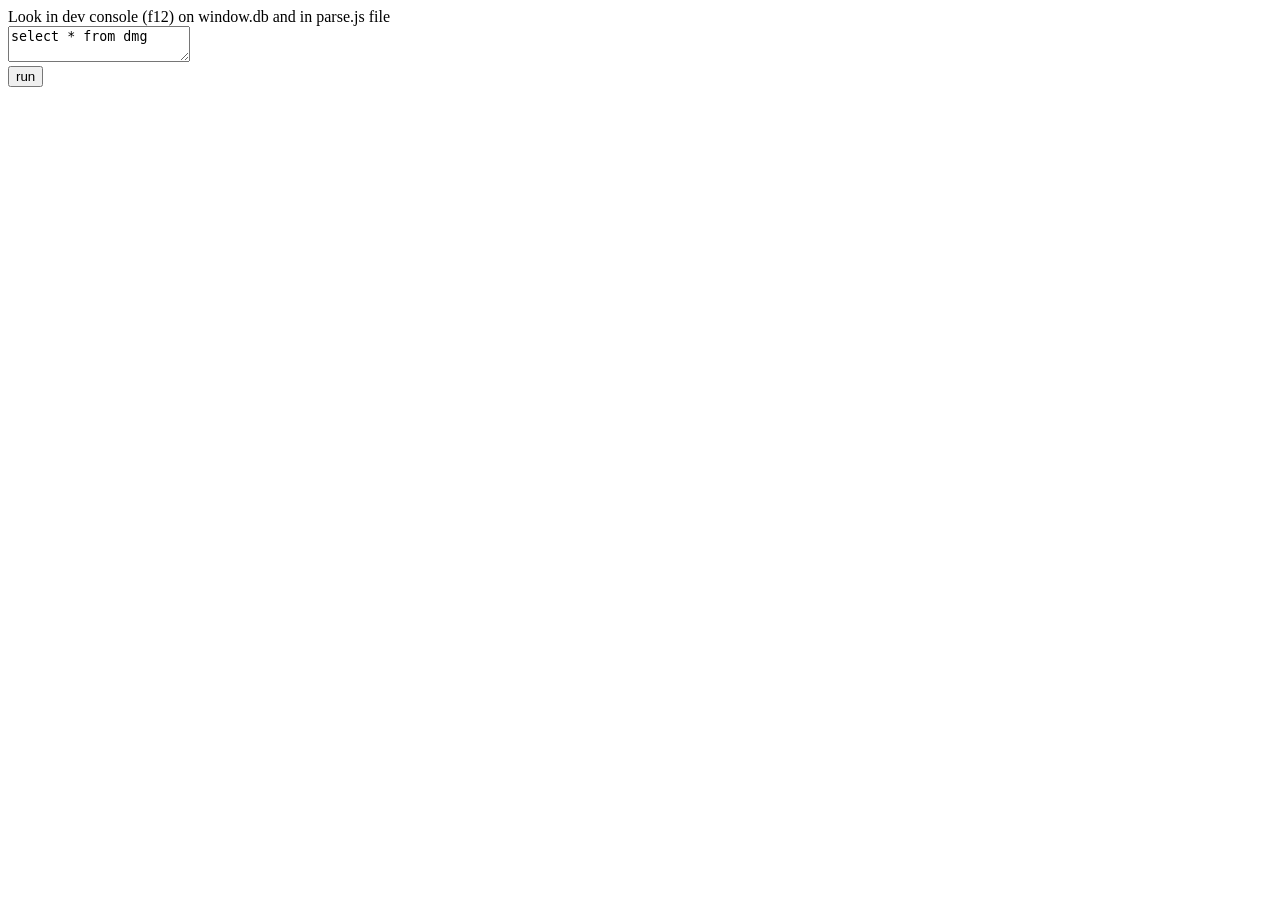
==== parse.html @ ccdc3f13 "Working on client side sqlite3 parsing" ====
<!doctype html>
<html lang="en-us">
  <head>
    <meta charset="utf-8">
    <meta http-equiv="Content-Type" content="text/html; charset=utf-8">
    <title>Parser</title>
  </head>
  <body>
    Look in dev console (f12) on window.db and in parse.js file
    <div>
      <textarea id="query">select * from dmg</textarea>
    </div>
    <button id="run">run</button>
    <pre id="results">
    </pre>
    <script src="jswasm/sqlite3-worker1-promiser.js"></script>
    <script src="parse.js"></script>
  </body>
</html>
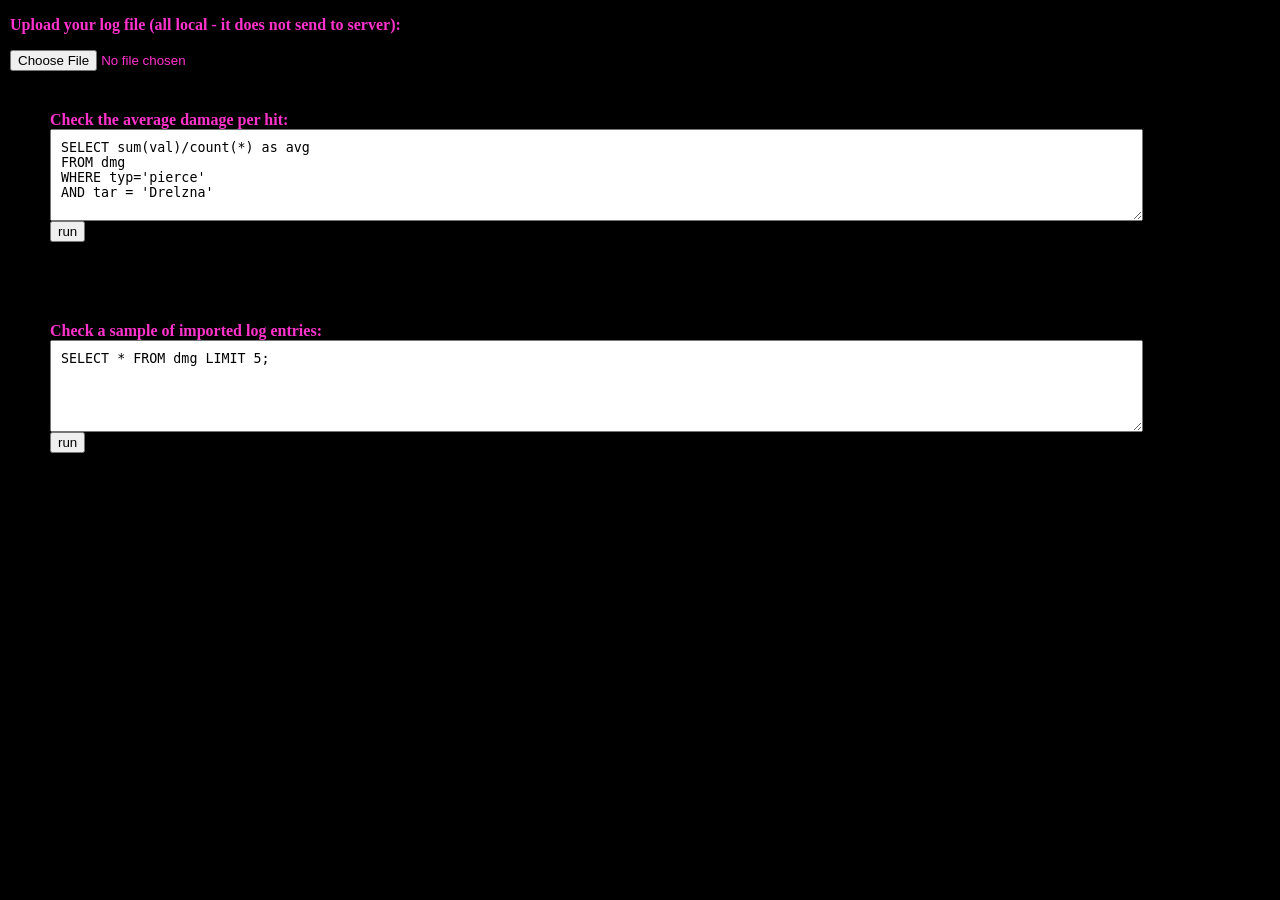
==== commit a747fc3d: "WIP - adding local parsing" ====
--- a/parse.html
+++ b/parse.html
@@ -1,16 +1,36 @@
 <!doctype html>
 <html lang="en-us">
   <head>
+    <link rel="stylesheet" type="text/css" href="main.css"/>
     <meta charset="utf-8">
     <meta http-equiv="Content-Type" content="text/html; charset=utf-8">
     <title>Parser</title>
   </head>
   <body>
-    Look in dev console (f12) on window.db and in parse.js file
-    <div>
-      <textarea id="query">select * from dmg</textarea>
+    <p>
+      Upload your log file (all local - it does not send to server):
+    </p>
+    <input type="file" id="fileInput" />
+
+    <div class="querybox">
+      Check the average damage per hit:
+      <textarea class="query">
+SELECT sum(val)/count(*) as avg
+FROM dmg
+WHERE typ='pierce'
+AND tar = 'Drelzna'
+</textarea>
+    <button class="run">run</button>
     </div>
-    <button id="run">run</button>
+
+    <div class="querybox">
+      Check a sample of imported log entries:
+      <textarea class="query">
+SELECT * FROM dmg LIMIT 5;
+</textarea>
+    <button class="run">run</button>
+    </div>
+
     <pre id="results">
     </pre>
     <script src="jswasm/sqlite3-worker1-promiser.js"></script>
--- a/main.css
+++ b/main.css
@@ -0,0 +1,37 @@
+html {
+  background: #000;
+  color: #ff33cc;
+  font-family: 'Comic Sans MS', 'Comic Sans', cursive;
+  font-weight:bold;
+  padding-left: 10px;
+}
+body {
+  margin:auto;
+}
+
+a {
+  color: #66ccff;
+}
+
+.setup {
+  font-size: 10px;
+}
+
+.warn {
+  color: #ffff00;
+  font-size: 10px;
+}
+
+.query {
+  min-height: 70px;
+  padding: 10px;
+  width: 90%;
+}
+
+.querybox {
+  padding: 40px;
+}
+
+.querybox textarea {
+  display: block;
+}
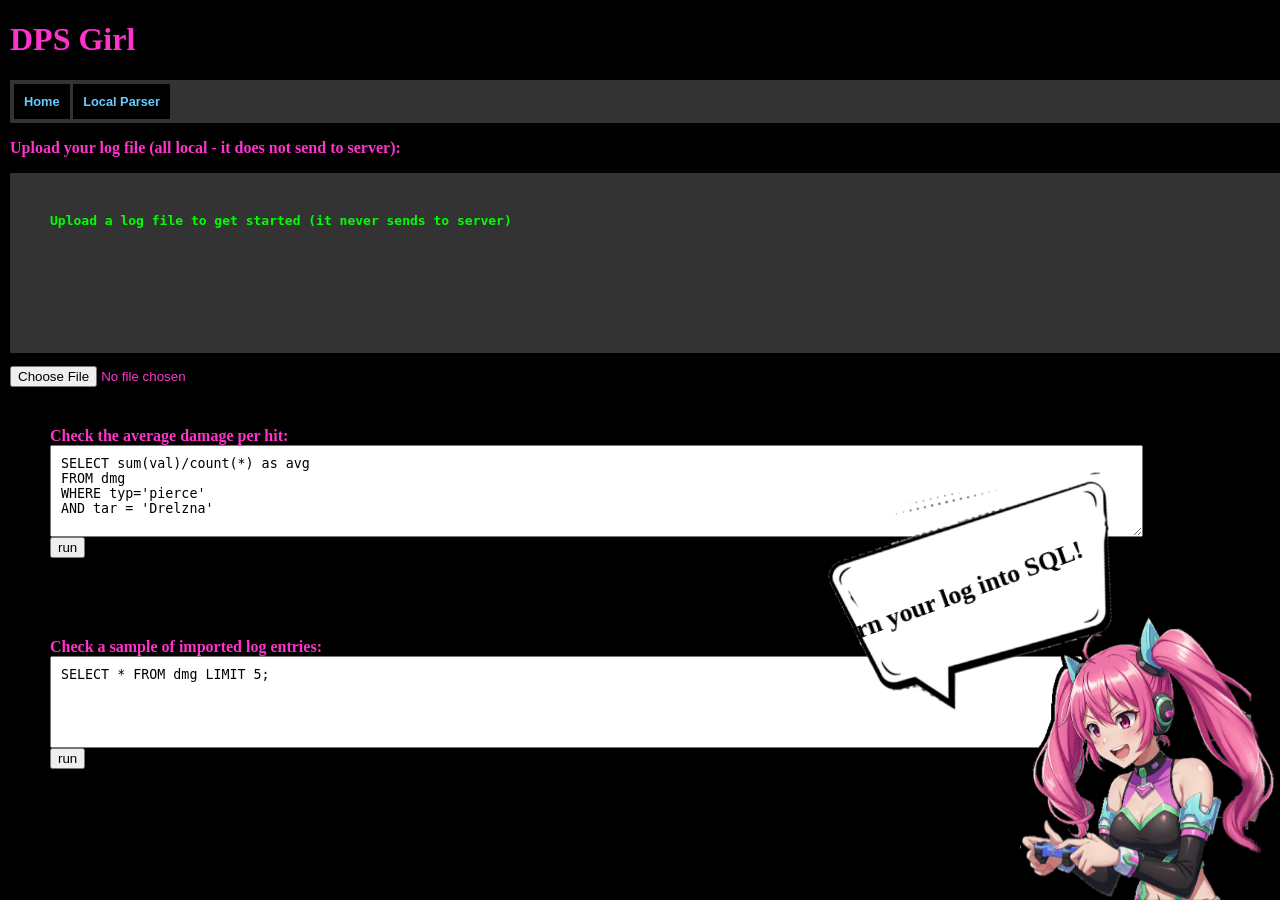
==== commit 8ca5b4cf: "Add link to new page" ====
--- a/parse.html
+++ b/parse.html
@@ -5,11 +5,43 @@
     <meta charset="utf-8">
     <meta http-equiv="Content-Type" content="text/html; charset=utf-8">
     <title>Parser</title>
+    <style>
+     .query {
+       min-height: 70px;
+       padding: 10px;
+       width: 90%;
+     }
+
+     .querybox {
+       padding: 40px;
+     }
+
+     .querybox textarea {
+       display: block;
+     }
+     #results {
+       background: #333;
+       color: lime;
+       height: 100px;
+       overflow: scroll;
+       padding: 40px;
+     }
+    </style>
   </head>
   <body>
+    <h1>DPS Girl</h1>
+    <nav>
+      <a href="/">Home</a>
+      <a href="/">Local Parser</a>
+    </nav>
     <p>
       Upload your log file (all local - it does not send to server):
     </p>
+
+    <pre id="results">
+Upload a log file to get started (it never sends to server)
+    </pre>
+
     <input type="file" id="fileInput" />
 
     <div class="querybox">
@@ -19,20 +51,31 @@
 FROM dmg
 WHERE typ='pierce'
 AND tar = 'Drelzna'
-</textarea>
-    <button class="run">run</button>
+      </textarea>
+      <button class="run">run</button>
     </div>
 
     <div class="querybox">
       Check a sample of imported log entries:
       <textarea class="query">
 SELECT * FROM dmg LIMIT 5;
-</textarea>
-    <button class="run">run</button>
+      </textarea>
+      <button class="run">run</button>
     </div>
 
-    <pre id="results">
-    </pre>
+    <div style="color:#000;">
+      <div
+        style="font-size:0.9em;position: fixed; right: 190px; bottom: 290px;z-index:2;font-family: 'Comic Sans MS', 'Comic Sans', cursive;font-weight:bold;rotate:340deg;z-index:3;">
+        <span id="dps" style="font-size:1.8em;">Turn your log into SQL!</span>
+      </div>
+      <img src="bubble.png"
+           onclick="poke()"
+           style="width:350px;position:fixed;bottom:145px;right:125px;z-index:2;" />
+      <img id="dps-girl" src="girl.gif"
+           onclick="poke()"
+           style="width:260px;position:fixed;bottom:0px;right:0px;" />
+    </div>
+
     <script src="jswasm/sqlite3-worker1-promiser.js"></script>
     <script src="parse.js"></script>
   </body>
--- a/main.css
+++ b/main.css
@@ -35,3 +35,22 @@
 .querybox textarea {
   display: block;
 }
+
+nav {
+  background: #333;
+  display: block;
+  font-family: arial;
+  font-size: 0.8rem;
+  padding: 4px;
+}
+
+nav a {
+  background: #000;
+  display: inline-block;
+  padding: 10px;
+  text-decoration: none;
+}
+
+nav a:hover {
+  text-decoration: underline;
+}
